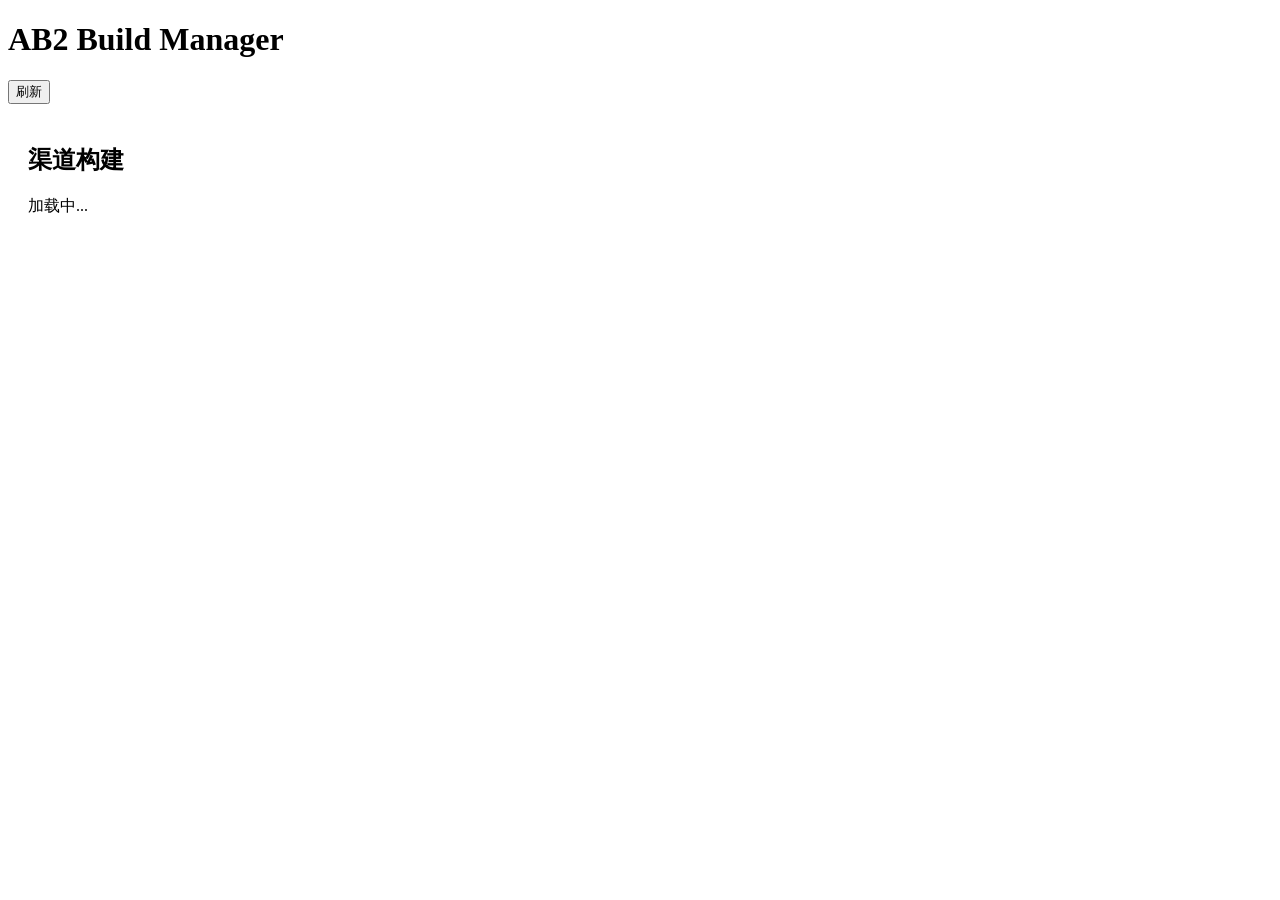
==== manager/static/index.html @ de974453 "." ====
<!doctype html>
<html lang="zh-CN">
<head><meta charset="utf-8"><meta name="viewport" content="width=device-width,initial-scale=1"><title>AB2 Manager</title><link rel="stylesheet" href="/static/style.css"><style>.channel-card{display:grid;grid-template-columns:360px 1fr;gap:24px;align-items:start}.channel-phase{min-width:0}.phases{display:flex;gap:8px;margin:0}.phase{flex:1;min-width:0;border-radius:8px;padding:10px;background:#374151;border:1px solid #4b5563;display:flex;flex-direction:column;gap:5px}.phase b{font-size:12px;color:#e5e7eb}.phase span{font-size:11px;color:#9ca3af}.phase small{font-size:10px;color:#9ca3af;white-space:nowrap;overflow:hidden;text-overflow:ellipsis}.phase.running{border-color:#38bdf8;background:#082f49}.phase.success{border-color:#22c55e;background:#14532d}.phase.success span{color:#bbf7d0}.phase.failed{border-color:#ef4444;background:#450a0a}.phase.failed span{color:#fecaca}.phase.skipped{opacity:.55}.phase.skipped span{color:#9ca3af}.report{font-size:10px;padding:3px 6px;background:#38bdf8;border:0;border-radius:4px;cursor:pointer}.task-summary{margin-top:12px;color:#9ca3af;font-size:12px}@media(max-width:900px){.channel-card{grid-template-columns:1fr}.phases{flex-direction:column}.phase small{white-space:normal}}</style></head>
<body><style>main{display:block!important;padding:20px!important}.channel-card{width:100%;display:grid;grid-template-columns:minmax(360px,420px) minmax(760px,1fr);gap:28px;align-items:start}.channel-main{min-width:0}.channel-phase{min-width:0;overflow:hidden}.channel-actions{justify-content:flex-start}.channel-actions .cancel{margin-left:0}.phases{width:100%;display:grid!important;grid-template-columns:repeat(5,minmax(135px,1fr));gap:10px;margin:0}.phase{min-width:135px;overflow:hidden}.phase b,.phase span{white-space:nowrap}.phase small{white-space:nowrap;overflow:hidden;text-overflow:ellipsis}@media(max-width:1250px){.channel-card{grid-template-columns:1fr}.phases{grid-template-columns:repeat(5,minmax(135px,1fr));overflow-x:auto;padding-bottom:8px}}</style><header><h1>AB2 Build Manager</h1><button id="refresh">刷新</button></header><main><section><h2>渠道构建</h2><div id="agents">加载中...</div></section></main><script src="/static/app.js"></script></body>
</html>
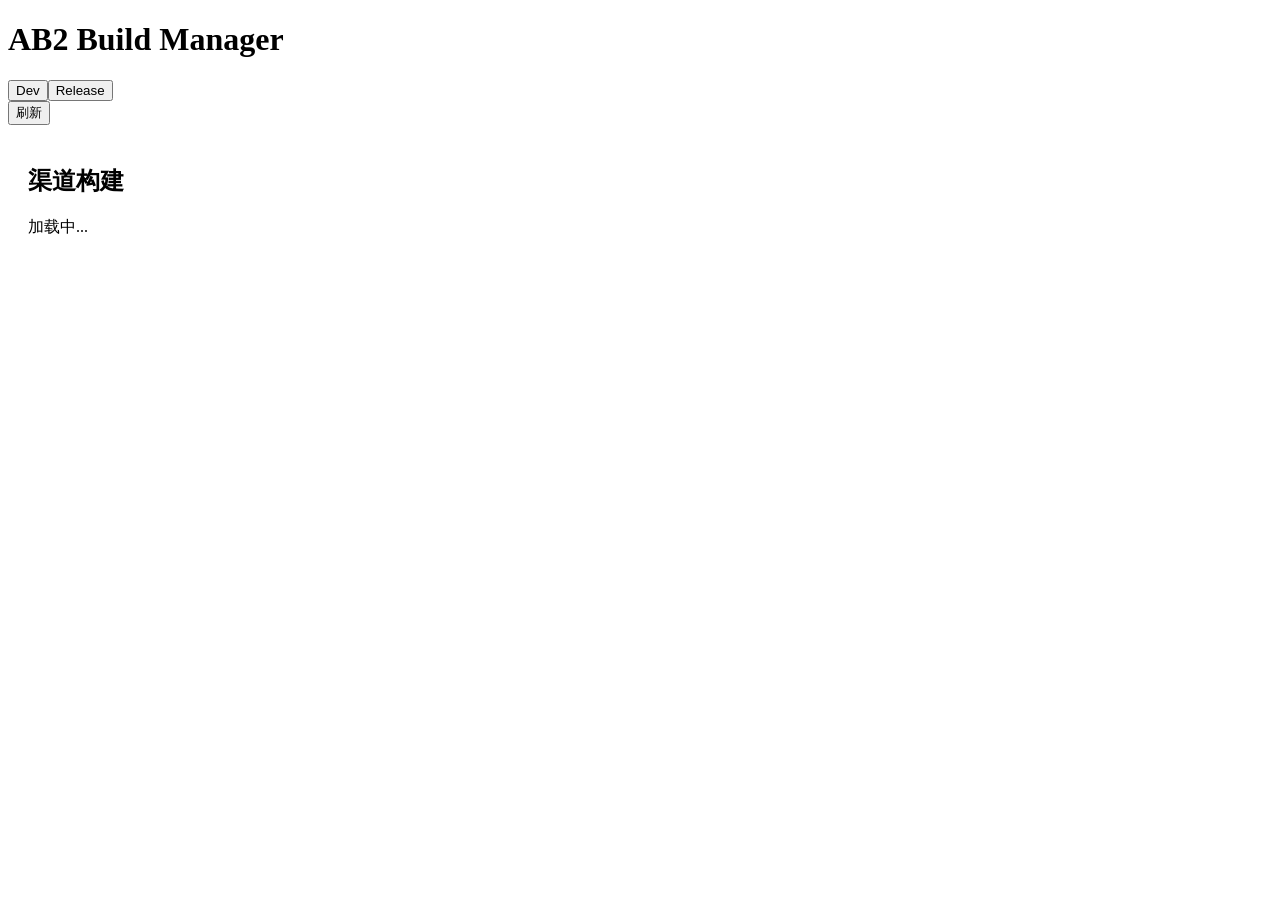
==== commit aa477e02: "添加dev/release分页" ====
--- a/manager/static/index.html
+++ b/manager/static/index.html
@@ -1,5 +1,5 @@
 <!doctype html>
 <html lang="zh-CN">
 <head><meta charset="utf-8"><meta name="viewport" content="width=device-width,initial-scale=1"><title>AB2 Manager</title><link rel="stylesheet" href="/static/style.css"><style>.channel-card{display:grid;grid-template-columns:360px 1fr;gap:24px;align-items:start}.channel-phase{min-width:0}.phases{display:flex;gap:8px;margin:0}.phase{flex:1;min-width:0;border-radius:8px;padding:10px;background:#374151;border:1px solid #4b5563;display:flex;flex-direction:column;gap:5px}.phase b{font-size:12px;color:#e5e7eb}.phase span{font-size:11px;color:#9ca3af}.phase small{font-size:10px;color:#9ca3af;white-space:nowrap;overflow:hidden;text-overflow:ellipsis}.phase.running{border-color:#38bdf8;background:#082f49}.phase.success{border-color:#22c55e;background:#14532d}.phase.success span{color:#bbf7d0}.phase.failed{border-color:#ef4444;background:#450a0a}.phase.failed span{color:#fecaca}.phase.skipped{opacity:.55}.phase.skipped span{color:#9ca3af}.report{font-size:10px;padding:3px 6px;background:#38bdf8;border:0;border-radius:4px;cursor:pointer}.task-summary{margin-top:12px;color:#9ca3af;font-size:12px}@media(max-width:900px){.channel-card{grid-template-columns:1fr}.phases{flex-direction:column}.phase small{white-space:normal}}</style></head>
-<body><style>main{display:block!important;padding:20px!important}.channel-card{width:100%;display:grid;grid-template-columns:minmax(360px,420px) minmax(760px,1fr);gap:28px;align-items:start}.channel-main{min-width:0}.channel-phase{min-width:0;overflow:hidden}.channel-actions{justify-content:flex-start}.channel-actions .cancel{margin-left:0}.phases{width:100%;display:grid!important;grid-template-columns:repeat(5,minmax(135px,1fr));gap:10px;margin:0}.phase{min-width:135px;overflow:hidden}.phase b,.phase span{white-space:nowrap}.phase small{white-space:nowrap;overflow:hidden;text-overflow:ellipsis}@media(max-width:1250px){.channel-card{grid-template-columns:1fr}.phases{grid-template-columns:repeat(5,minmax(135px,1fr));overflow-x:auto;padding-bottom:8px}}</style><header><h1>AB2 Build Manager</h1><button id="refresh">刷新</button></header><main><section><h2>渠道构建</h2><div id="agents">加载中...</div></section></main><script src="/static/app.js"></script></body>
+<body><style>main{display:block!important;padding:20px!important}.machine-group{margin:14px 0;border:1px solid #334155;border-radius:10px;background:#111827;overflow:hidden}.machine-group summary{display:flex;align-items:center;gap:12px;padding:14px 16px;cursor:pointer;list-style:none}.machine-group summary::-webkit-details-marker{display:none}.machine-group summary:before{content:'+';width:18px;color:#94a3b8;font-size:18px}.machine-group[open] summary:before{content:'−'}.machine-name{font-weight:700;color:#f8fafc}.machine-status{padding:3px 8px;border-radius:999px;font-size:12px}.machine-group.online .machine-status{background:#14532d;color:#bbf7d0}.machine-group.offline .machine-status{background:#450a0a;color:#fecaca}.machine-meta{color:#94a3b8;font-size:12px}.machine-channels{padding:0 14px 14px}.machine-group.offline{opacity:.82}.channel-card{width:100%;display:grid;grid-template-columns:minmax(360px,420px) minmax(760px,1fr);gap:28px;align-items:start}.channel-main{min-width:0}.channel-phase{min-width:0;overflow:hidden}.channel-actions{justify-content:flex-start}.channel-actions .cancel{margin-left:0}.channel-actions button:disabled{cursor:not-allowed;opacity:.65}.phases{width:100%;display:grid!important;grid-template-columns:repeat(5,minmax(135px,1fr));gap:10px;margin:0}.phase{min-width:135px;overflow:hidden}.phase b,.phase span{white-space:nowrap}.phase small{white-space:nowrap;overflow:hidden;text-overflow:ellipsis}@media(max-width:1250px){.channel-card{grid-template-columns:1fr}.phases{grid-template-columns:repeat(5,minmax(135px,1fr));overflow-x:auto;padding-bottom:8px}}</style><header><h1>AB2 Build Manager</h1><nav class="build-tabs" aria-label="构建类型"><button class="build-tab active" data-build-type="dev" aria-selected="true" onclick="setBuildType('dev')">Dev</button><button class="build-tab" data-build-type="release" aria-selected="false" onclick="setBuildType('release')">Release</button></nav><button id="refresh">刷新</button></header><main><section><h2>渠道构建</h2><div id="agents">加载中...</div></section></main><script src="/static/app.js"></script></body>
 </html>
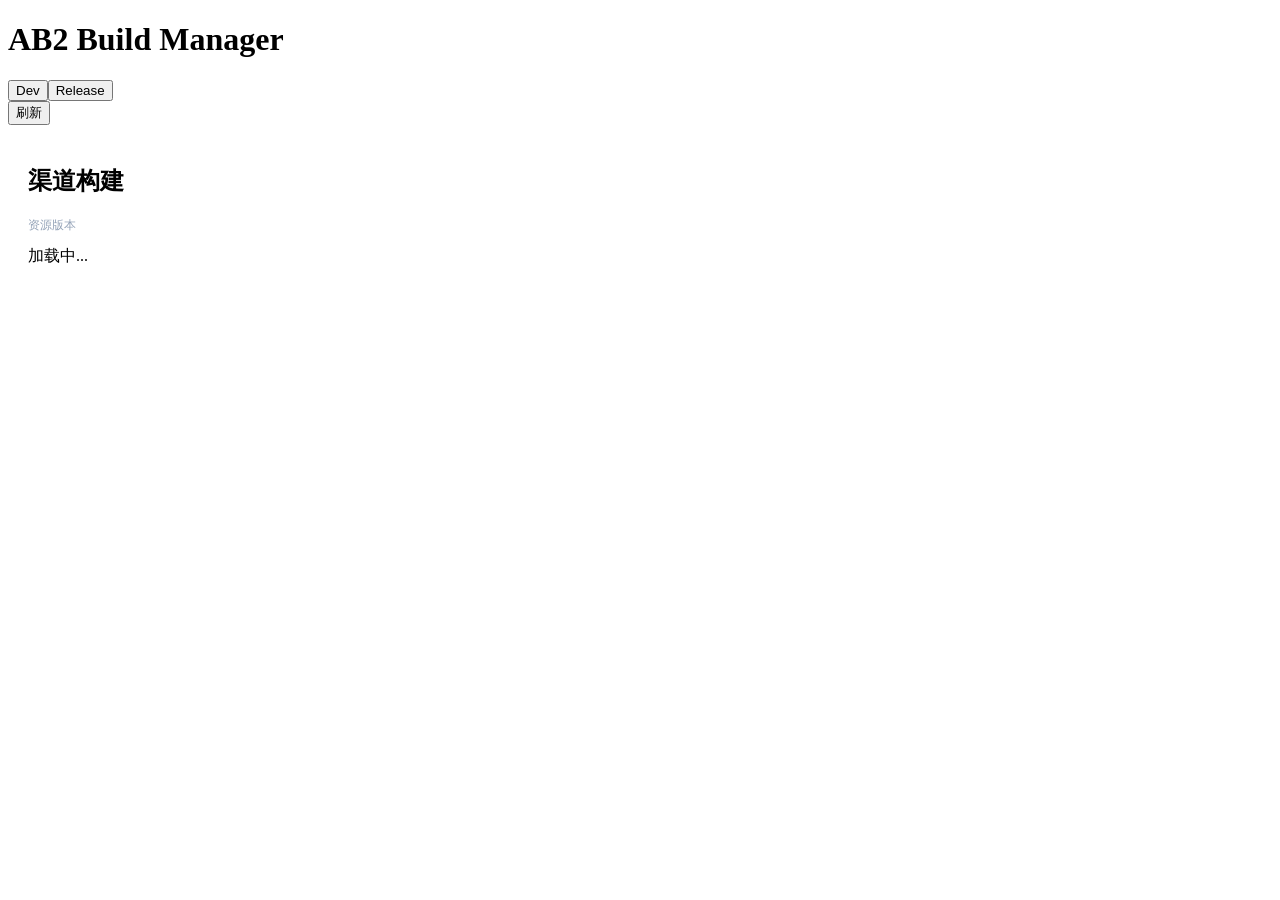
==== commit 83c1052c: "添加版本号过虑功能" ====
--- a/manager/static/index.html
+++ b/manager/static/index.html
@@ -1,5 +1,5 @@
 <!doctype html>
 <html lang="zh-CN">
 <head><meta charset="utf-8"><meta name="viewport" content="width=device-width,initial-scale=1"><title>AB2 Manager</title><link rel="stylesheet" href="/static/style.css"><style>.channel-card{display:grid;grid-template-columns:360px 1fr;gap:24px;align-items:start}.channel-phase{min-width:0}.phases{display:flex;gap:8px;margin:0}.phase{flex:1;min-width:0;border-radius:8px;padding:10px;background:#374151;border:1px solid #4b5563;display:flex;flex-direction:column;gap:5px}.phase b{font-size:12px;color:#e5e7eb}.phase span{font-size:11px;color:#9ca3af}.phase small{font-size:10px;color:#9ca3af;white-space:nowrap;overflow:hidden;text-overflow:ellipsis}.phase.running{border-color:#38bdf8;background:#082f49}.phase.success{border-color:#22c55e;background:#14532d}.phase.success span{color:#bbf7d0}.phase.failed{border-color:#ef4444;background:#450a0a}.phase.failed span{color:#fecaca}.phase.skipped{opacity:.55}.phase.skipped span{color:#9ca3af}.report{font-size:10px;padding:3px 6px;background:#38bdf8;border:0;border-radius:4px;cursor:pointer}.task-summary{margin-top:12px;color:#9ca3af;font-size:12px}@media(max-width:900px){.channel-card{grid-template-columns:1fr}.phases{flex-direction:column}.phase small{white-space:normal}}</style></head>
-<body><style>main{display:block!important;padding:20px!important}.machine-group{margin:14px 0;border:1px solid #334155;border-radius:10px;background:#111827;overflow:hidden}.machine-group summary{display:flex;align-items:center;gap:12px;padding:14px 16px;cursor:pointer;list-style:none}.machine-group summary::-webkit-details-marker{display:none}.machine-group summary:before{content:'+';width:18px;color:#94a3b8;font-size:18px}.machine-group[open] summary:before{content:'−'}.machine-name{font-weight:700;color:#f8fafc}.machine-status{padding:3px 8px;border-radius:999px;font-size:12px}.machine-group.online .machine-status{background:#14532d;color:#bbf7d0}.machine-group.offline .machine-status{background:#450a0a;color:#fecaca}.machine-meta{color:#94a3b8;font-size:12px}.machine-channels{padding:0 14px 14px}.machine-group.offline{opacity:.82}.channel-card{width:100%;display:grid;grid-template-columns:minmax(360px,420px) minmax(760px,1fr);gap:28px;align-items:start}.channel-main{min-width:0}.channel-phase{min-width:0;overflow:hidden}.channel-actions{justify-content:flex-start}.channel-actions .cancel{margin-left:0}.channel-actions button:disabled{cursor:not-allowed;opacity:.65}.phases{width:100%;display:grid!important;grid-template-columns:repeat(5,minmax(135px,1fr));gap:10px;margin:0}.phase{min-width:135px;overflow:hidden}.phase b,.phase span{white-space:nowrap}.phase small{white-space:nowrap;overflow:hidden;text-overflow:ellipsis}@media(max-width:1250px){.channel-card{grid-template-columns:1fr}.phases{grid-template-columns:repeat(5,minmax(135px,1fr));overflow-x:auto;padding-bottom:8px}}</style><header><h1>AB2 Build Manager</h1><nav class="build-tabs" aria-label="构建类型"><button class="build-tab active" data-build-type="dev" aria-selected="true" onclick="setBuildType('dev')">Dev</button><button class="build-tab" data-build-type="release" aria-selected="false" onclick="setBuildType('release')">Release</button></nav><button id="refresh">刷新</button></header><main><section><h2>渠道构建</h2><div id="agents">加载中...</div></section></main><script src="/static/app.js"></script></body>
+<body><style>main{display:block!important;padding:20px!important}.machine-group{margin:14px 0;border:1px solid #334155;border-radius:10px;background:#111827;overflow:hidden}.machine-group summary{display:flex;align-items:center;gap:12px;padding:14px 16px;cursor:pointer;list-style:none}.machine-group summary::-webkit-details-marker{display:none}.machine-group summary:before{content:'+';width:18px;color:#94a3b8;font-size:18px}.machine-group[open] summary:before{content:'−'}.machine-config{margin-left:auto;padding:6px 12px;border:1px solid #38bdf8;border-radius:7px;background:#0c4a6e;color:#bae6fd;font:700 12px Consolas,monospace;text-decoration:none;white-space:nowrap}.machine-config:hover{background:#075985;color:#fff}.machine-config.disabled{border-color:#475569;background:#1e293b;color:#94a3b8;cursor:not-allowed}.machine-name{font-weight:700;color:#f8fafc}.machine-status{padding:3px 8px;border-radius:999px;font-size:12px}.machine-group.online .machine-status{background:#14532d;color:#bbf7d0}.machine-group.offline .machine-status{background:#450a0a;color:#fecaca}.machine-meta{color:#94a3b8;font-size:12px}.machine-channels{padding:0 14px 14px}.machine-group.offline{opacity:.82}.channel-card{width:100%;display:grid;grid-template-columns:minmax(360px,420px) minmax(760px,1fr);gap:28px;align-items:start}.channel-main{min-width:0}.channel-phase{min-width:0;overflow:hidden}.channel-actions{justify-content:flex-start}.channel-actions .cancel{margin-left:0}.channel-actions button:disabled{cursor:not-allowed;opacity:.65}.phases{width:100%;display:grid!important;grid-template-columns:repeat(5,minmax(135px,1fr));gap:10px;margin:0}.phase{min-width:135px;overflow:hidden}.phase b,.phase span{white-space:nowrap}.phase small{white-space:nowrap;overflow:hidden;text-overflow:ellipsis}@media(max-width:1250px){.channel-card{grid-template-columns:1fr}.phases{grid-template-columns:repeat(5,minmax(135px,1fr));overflow-x:auto;padding-bottom:8px}}</style><style>.version-filter{display:flex;align-items:center;gap:10px;margin:0 0 12px;color:#94a3b8;font-size:12px}.version-tabs{display:flex;flex-wrap:wrap;gap:4px}.version-tab{border:1px solid #475569;border-radius:999px;padding:5px 14px;background:#111827;color:#94a3b8;font:700 12px Consolas,monospace;cursor:pointer;transition:background .2s,border-color .2s,color .2s}.version-tab:hover{color:#e0f2fe;background:#1e3a5f}.version-tab.active{color:#082f49;background:linear-gradient(135deg,#7dd3fc,#38bdf8);border-color:#7dd3fc;box-shadow:0 3px 10px #0284c744}.version-tab:focus-visible{outline:2px solid #f0abfc;outline-offset:2px}</style><header><h1>AB2 Build Manager</h1><nav class="build-tabs" aria-label="构建类型"><button class="build-tab active" data-build-type="dev" aria-selected="true" onclick="setBuildType('dev')">Dev</button><button class="build-tab" data-build-type="release" aria-selected="false" onclick="setBuildType('release')">Release</button></nav><button id="refresh" class="header-action">刷新</button></header><main><section><h2>渠道构建</h2><div class="version-filter"><span>资源版本</span><div id="versionTabs" class="version-tabs" role="group" aria-label="资源版本筛选"></div></div><div id="agents">加载中...</div></section></main><script src="/static/app.js"></script></body>
 </html>
